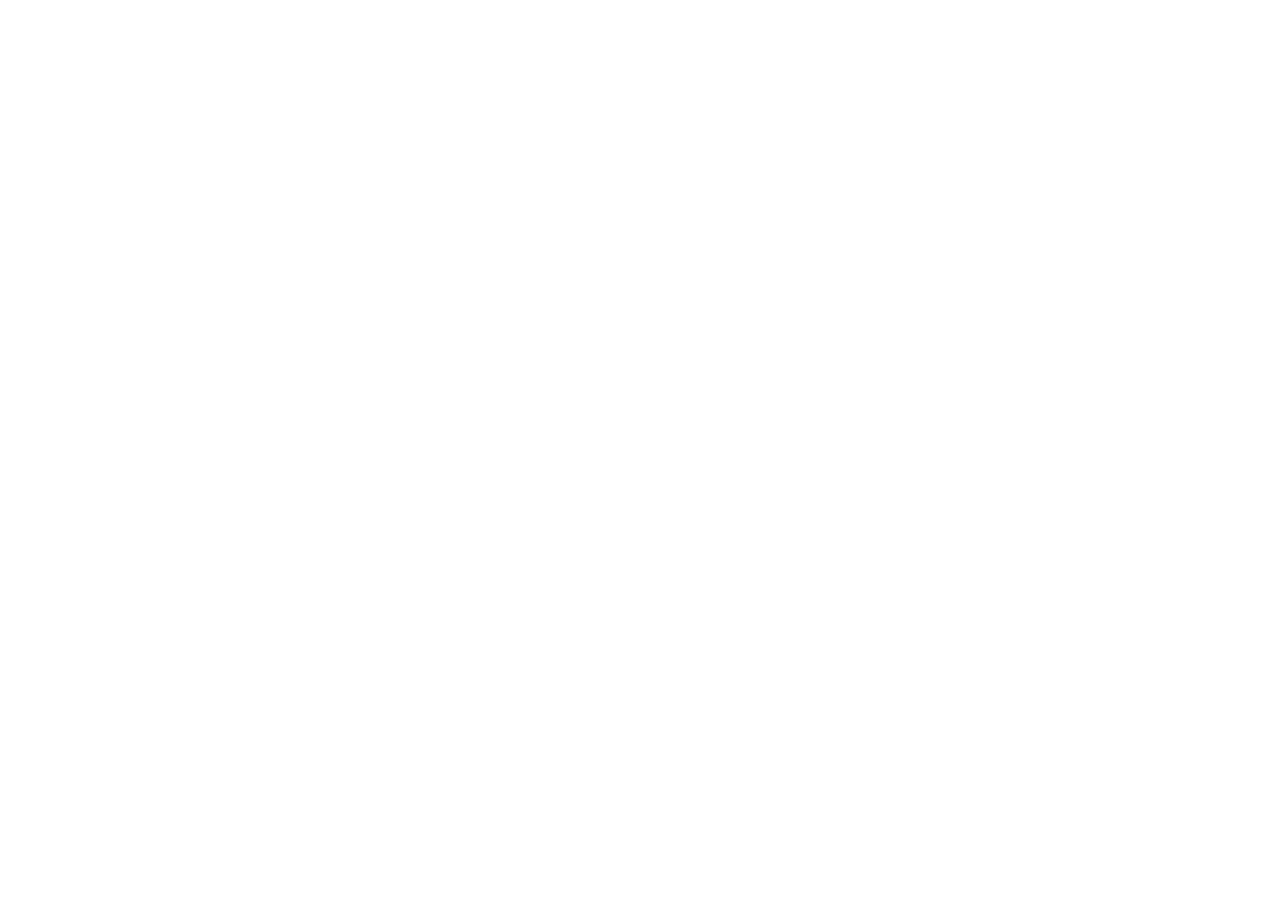
==== index.html @ 7c026093 "Create index.html" ====
<!DOCTYPE html>
<html lang="en">
<head>
    <meta charset="UTF-8">
    <meta name="viewport" content="width=device-width, initial-scale=1.0">
    <title>Antibiotic Defense - Learning Game</title>
    <link rel="stylesheet" href="css/styles.css">
</head>
<body>
    <div id="game-container"></div>
    
    <!-- Libraries -->
    <script src="lib/phaser.min.js"></script>
    
    <!-- Game Data -->
    <script src="js/data/pathogens.js"></script>
    <script src="js/data/antibiotics.js"></script>
    
    <!-- Game Entities -->
    <script src="js/entities/Player.js"></script>
    <script src="js/entities/Pathogen.js"></script>
    <script src="js/entities/Weapon.js"></script>
    
    <!-- Game Scenes -->
    <script src="js/scenes/Boot.js"></script>
    <script src="js/scenes/Menu.js"></script>
    <script src="js/scenes/Tutorial.js"></script>
    <script src="js/scenes/Game.js"></script>
    <script src="js/scenes/Results.js"></script>
    
    <!-- Main Game -->
    <script src="js/main.js"></script>
</body>
</html>
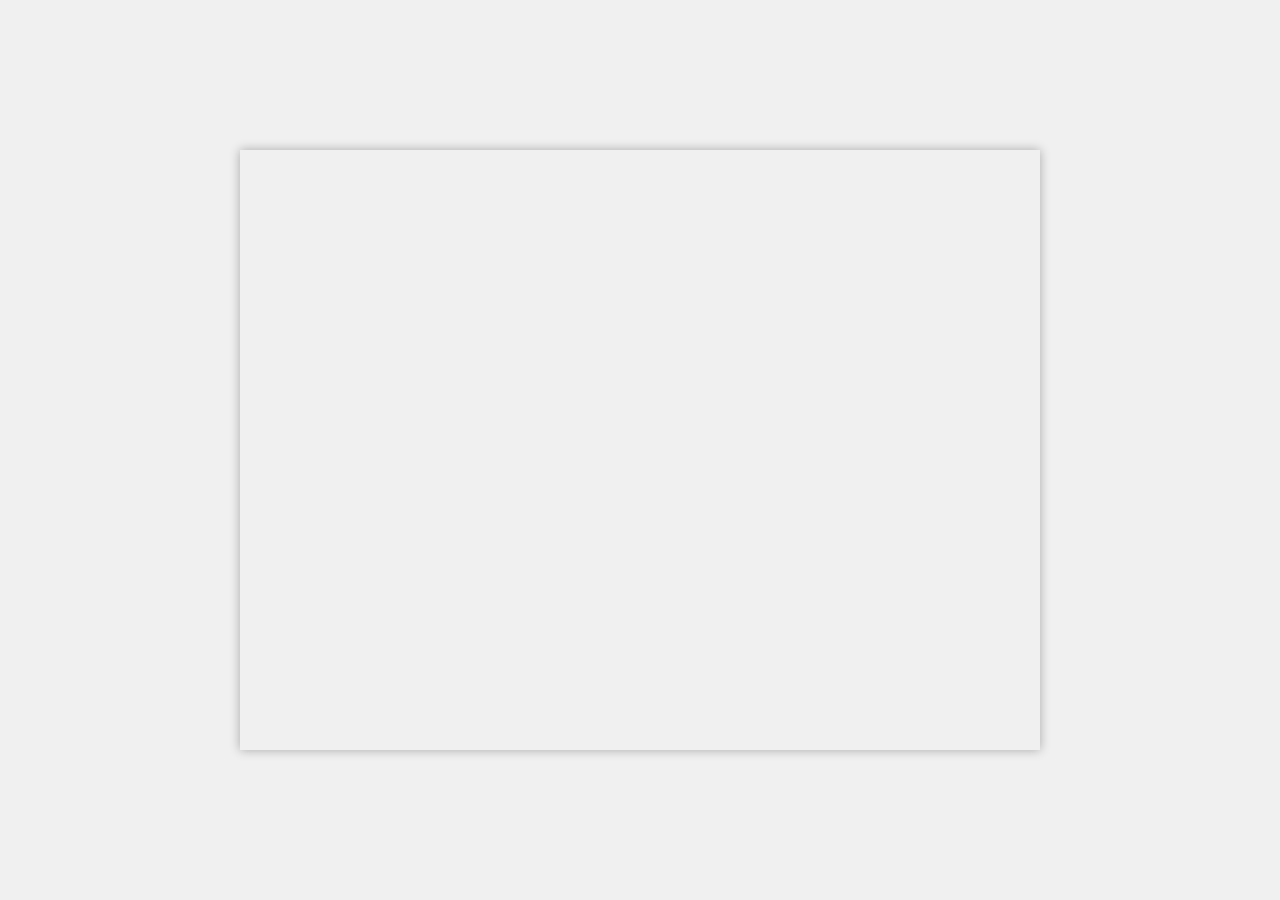
==== commit 2774a2ae: "Update index.html" ====
--- a/index.html
+++ b/index.html
@@ -10,25 +10,25 @@
     <div id="game-container"></div>
     
     <!-- Libraries -->
-    <script src="lib/phaser.min.js"></script>
+    <script src="./lib/phaser.min.js"></script>
     
     <!-- Game Data -->
-    <script src="js/data/pathogens.js"></script>
-    <script src="js/data/antibiotics.js"></script>
+    <script src="./js/data/pathogens.js"></script>
+    <script src="./js/data/antibiotics.js"></script>
     
     <!-- Game Entities -->
-    <script src="js/entities/Player.js"></script>
-    <script src="js/entities/Pathogen.js"></script>
-    <script src="js/entities/Weapon.js"></script>
+    <script src="./js/entities/Player.js"></script>
+    <script src="./js/entities/Pathogen.js"></script>
+    <script src="./js/entities/Weapon.js"></script>
     
     <!-- Game Scenes -->
-    <script src="js/scenes/Boot.js"></script>
-    <script src="js/scenes/Menu.js"></script>
-    <script src="js/scenes/Tutorial.js"></script>
-    <script src="js/scenes/Game.js"></script>
-    <script src="js/scenes/Results.js"></script>
+    <script src="./js/scenes/Boot.js"></script>
+    <script src="./js/scenes/Menu.js"></script>
+    <script src="./js/scenes/Tutorial.js"></script>
+    <script src="./js/scenes/Game.js"></script>
+    <script src="./js/scenes/Results.js"></script>
     
     <!-- Main Game -->
-    <script src="js/main.js"></script>
+    <script src="./js/main.js"></script>
 </body>
 </html>
--- a/css/styles.css
+++ b/css/styles.css
@@ -0,0 +1,22 @@
+body {
+    margin: 0;
+    padding: 0;
+    background-color: #f0f0f0;
+    font-family: Arial, sans-serif;
+    display: flex;
+    justify-content: center;
+    align-items: center;
+    height: 100vh;
+}
+
+#game-container {
+    width: 800px;
+    height: 600px;
+    box-shadow: 0 0 10px rgba(0, 0, 0, 0.3);
+}
+
+/* This ensures the canvas is properly sized */
+canvas {
+    display: block;
+    margin: 0 auto;
+}
